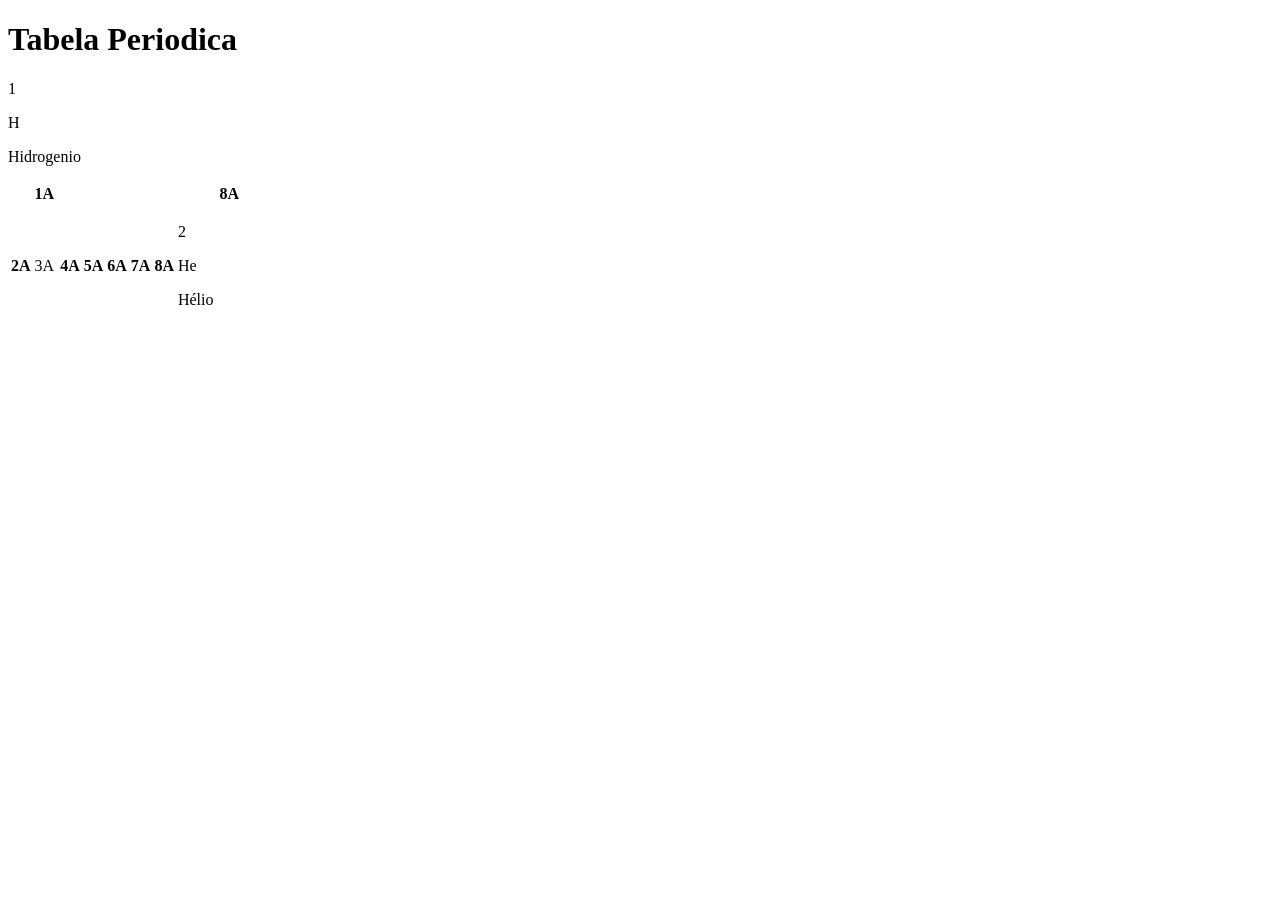
==== TABELAS/index.html @ b04e5435 "Add files via upload" ====
<!DOCTYPE html>
<html lang="pt-br">
<head>
    <meta charset="UTF-8">
    <meta name="viewport" content="width=device-width, initial-scale=1.0">
    <title> Tabela Periodica </title>
     <link rel="stylesheet" href="Css/style.css">
</head>
<body>
    <header>
    <h1> Tabela Periodica </h1>
    </header>
    <main>
        <table>
            <tr>
             <td>
                <th class="title">1A</th>
                <th colspan="16"></th>
                <th class="title">8A</th>
            </tr>
        <tr>
                <div class="elementos naometais">
                    <p class="indice">1</p>
                    <p class="sigla">H</p>
                    <p class="nome">Hidrogenio</p>

                </div>
             </td>
             <th class="title">2A</th>
             <td colspan="10">3A</td>
             <th class="title">4A</th>
             <th class="title">5A</th>
             <th class="title">6A</th>
             <th class="title">7A</th>
             <th class="title">8A</th>

            <td> 
                <div class="elementos gasesnobre">
                    <p class="indice">2</p>
                    <p class="sigla">He</p>
                    <p class="nome">Hélio</p>
                </div>
            </td> 
            <td colspan="10"></td>
            <td></td>
        </tr>
        </table>
    </main>
    

</body>
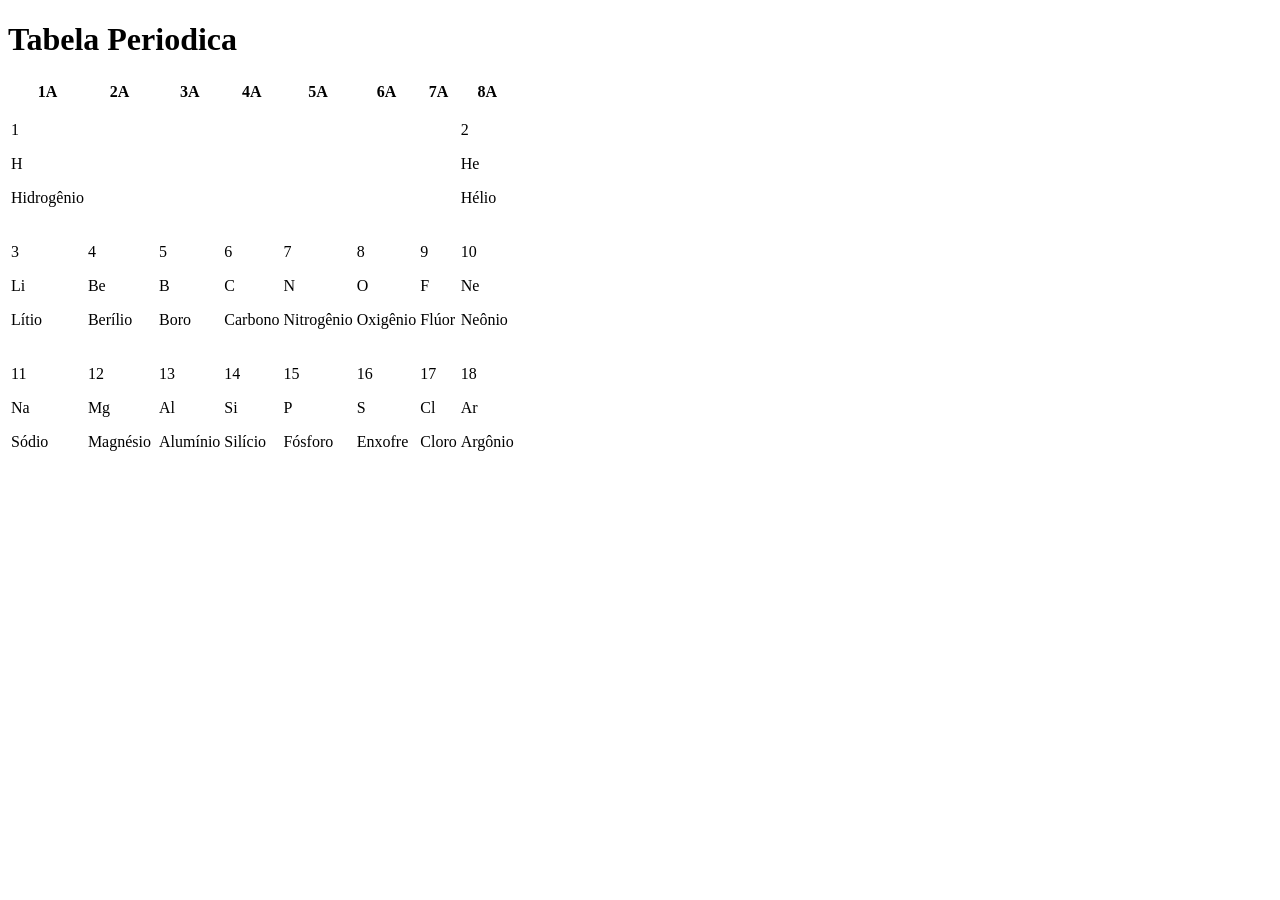
==== commit a6be6929: ". Updated the HTML structure of the periodic table, including new elements and corrected names." ====
--- a/TABELAS/index.html
+++ b/TABELAS/index.html
@@ -12,40 +12,177 @@
     </header>
     <main>
         <table>
-            <tr>
-             <td>
-                <th class="title">1A</th>
-                <th colspan="16"></th>
-                <th class="title">8A</th>
-            </tr>
-        <tr>
-                <div class="elementos naometais">
-                    <p class="indice">1</p>
-                    <p class="sigla">H</p>
-                    <p class="nome">Hidrogenio</p>
 
-                </div>
-             </td>
-             <th class="title">2A</th>
-             <td colspan="10">3A</td>
-             <th class="title">4A</th>
-             <th class="title">5A</th>
-             <th class="title">6A</th>
-             <th class="title">7A</th>
-             <th class="title">8A</th>
+<tr>
+    <th>1A</th>
+    <th>2A</th>
+    <th colspan="10"></th>
+    <th>3A</th>
+    <th>4A</th>
+    <th>5A</th>
+    <th>6A</th>
+    <th>7A</th>
+    <th>8A</th>
+</tr>
 
-            <td> 
-                <div class="elementos gasesnobre">
-                    <p class="indice">2</p>
-                    <p class="sigla">He</p>
-                    <p class="nome">Hélio</p>
-                </div>
-            </td> 
-            <td colspan="10"></td>
-            <td></td>
-        </tr>
+<tr>
+    <td>
+        <div class="elementos naometais">
+            <p class="indice">1</p>
+            <p class="sigla">H</p>
+            <p class="nome">Hidrogênio</p>
+        </div>
+    </td>
+
+    <td colspan="16"></td>
+
+    <td>
+        <div class="elementos gasesnobre">
+            <p class="indice">2</p>
+            <p class="sigla">He</p>
+            <p class="nome">Hélio</p>
+        </div>
+    </td>
+</tr>
+
+<tr>
+    <td>
+        <div class="elementos alcalino">
+            <p class="indice">3</p>
+            <p class="sigla">Li</p>
+            <p class="nome">Lítio</p>
+        </div>
+    </td>
+
+    <td>
+        <div class="elementos alcalinoterroso">
+            <p class="indice">4</p>
+            <p class="sigla">Be</p>
+            <p class="nome">Berílio</p>
+        </div>
+    </td>
+
+    <td colspan="10"></td>
+
+    <td>
+        <div class="elementos semimetais">
+            <p class="indice">5</p>
+            <p class="sigla">B</p>
+            <p class="nome">Boro</p>
+        </div>
+    </td>
+
+    <td>
+        <div class="elementos naometais">
+            <p class="indice">6</p>
+            <p class="sigla">C</p>
+            <p class="nome">Carbono</p>
+        </div>
+    </td>
+
+    <td>
+        <div class="elementos naometais">
+            <p class="indice">7</p>
+            <p class="sigla">N</p>
+            <p class="nome">Nitrogênio</p>
+        </div>
+    </td>
+
+    <td>
+        <div class="elementos naometais">
+            <p class="indice">8</p>
+            <p class="sigla">O</p>
+            <p class="nome">Oxigênio</p>
+        </div>
+    </td>
+
+    <td>
+        <div class="elementos halogenio">
+            <p class="indice">9</p>
+            <p class="sigla">F</p>
+            <p class="nome">Flúor</p>
+        </div>
+    </td>
+
+    <td>
+        <div class="elementos gasesnobre">
+            <p class="indice">10</p>
+            <p class="sigla">Ne</p>
+            <p class="nome">Neônio</p>
+        </div>
+    </td>
+</tr>
+
+<tr>
+    <td>
+        <div class="elementos alcalino">
+            <p class="indice">11</p>
+            <p class="sigla">Na</p>
+            <p class="nome">Sódio</p>
+        </div>
+    </td>
+
+    <td>
+        <div class="elementos alcalinoterroso">
+            <p class="indice">12</p>
+            <p class="sigla">Mg</p>
+            <p class="nome">Magnésio</p>
+        </div>
+    </td>
+
+    <td colspan="10"></td>
+
+    <td>
+        <div class="elementos outrosmetais">
+            <p class="indice">13</p>
+            <p class="sigla">Al</p>
+            <p class="nome">Alumínio</p>
+        </div>
+    </td>
+
+    <td>
+        <div class="elementos semimetais">
+            <p class="indice">14</p>
+            <p class="sigla">Si</p>
+            <p class="nome">Silício</p>
+        </div>
+    </td>
+
+    <td>
+        <div class="elementos naometais">
+            <p class="indice">15</p>
+            <p class="sigla">P</p>
+            <p class="nome">Fósforo</p>
+        </div>
+    </td>
+
+    <td>
+        <div class="elementos naometais">
+            <p class="indice">16</p>
+            <p class="sigla">S</p>
+            <p class="nome">Enxofre</p>
+        </div>
+    </td>
+
+    <td>
+        <div class="elementos halogenio">
+            <p class="indice">17</p>
+            <p class="sigla">Cl</p>
+            <p class="nome">Cloro</p>
+        </div>
+    </td>
+
+    <td>
+        <div class="elementos gasesnobre">
+            <p class="indice">18</p>
+            <p class="sigla">Ar</p>
+            <p class="nome">Argônio</p>
+        </div>
+    </td>
+</tr>
+
         </table>
     </main>
     
 
-</body>+</body>
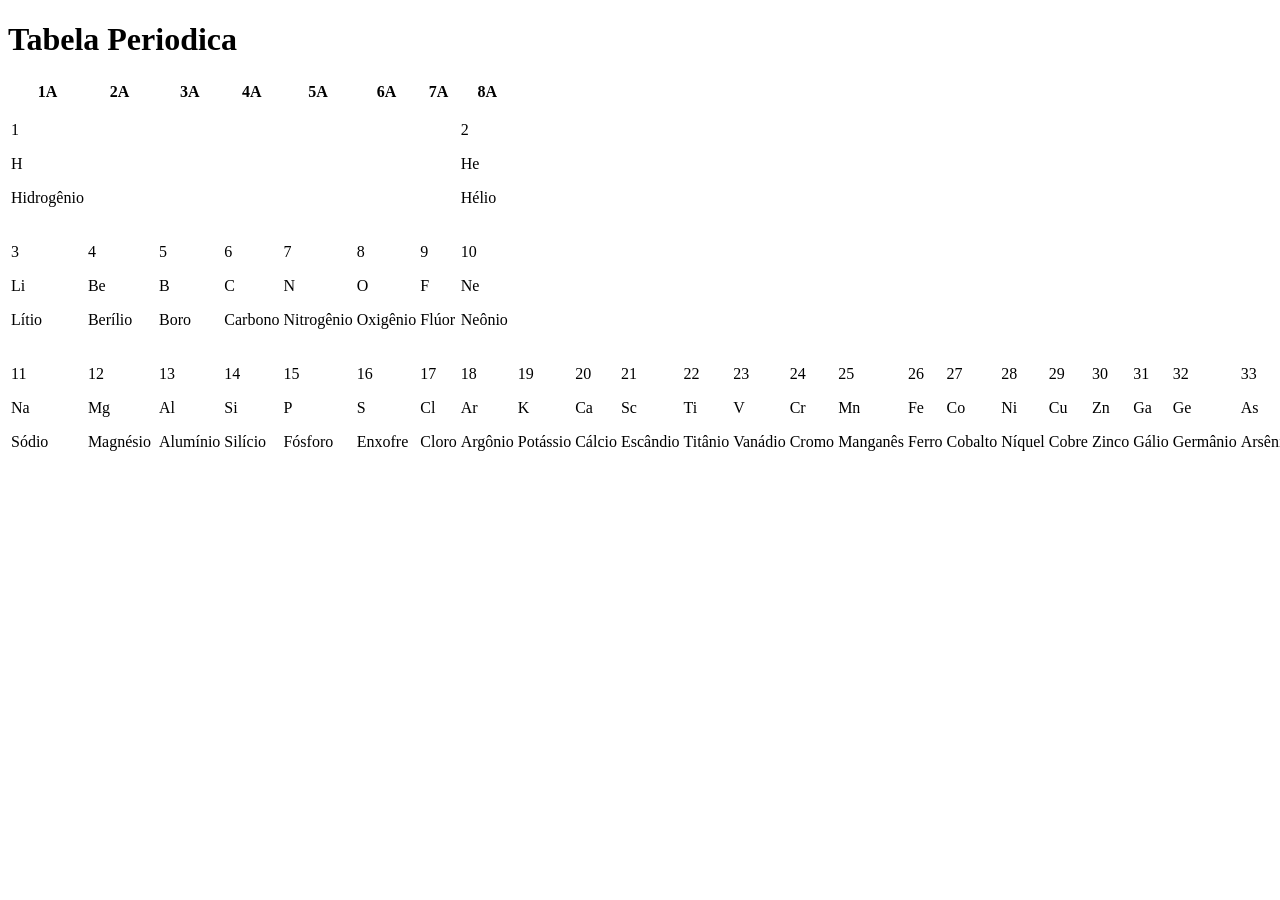
==== commit d7109666: "." ====
--- a/TABELAS/index.html
+++ b/TABELAS/index.html
@@ -178,8 +178,153 @@
             <p class="sigla">Ar</p>
             <p class="nome">Argônio</p>
         </div>
-    </td>
-</tr>
+    
+    
+    <td>
+        <div class="elementos alcalino">
+            <p class="indice">19</p>
+            <p class="sigla">K</p>
+            <p class="nome">Potássio</p>
+        </div>
+    </td>
+
+    <td>
+        <div class="elementos alcalinoterroso">
+            <p class="indice">20</p>
+            <p class="sigla">Ca</p>
+            <p class="nome">Cálcio</p>
+        </div>
+    </td>
+
+    <td>
+        <div class="elementos transicao">
+            <p class="indice">21</p>
+            <p class="sigla">Sc</p>
+            <p class="nome">Escândio</p>
+        </div>
+    </td>
+
+    <td>
+        <div class="elementos transicao">
+            <p class="indice">22</p>
+            <p class="sigla">Ti</p>
+            <p class="nome">Titânio</p>
+        </div>
+    </td>
+
+    <td>
+        <div class="elementos transicao">
+            <p class="indice">23</p>
+            <p class="sigla">V</p>
+            <p class="nome">Vanádio</p>
+        </div>
+    </td>
+
+    <td>
+        <div class="elementos transicao">
+            <p class="indice">24</p>
+            <p class="sigla">Cr</p>
+            <p class="nome">Cromo</p>
+        </div>
+    </td>
+
+    <td>
+        <div class="elementos transicao">
+            <p class="indice">25</p>
+            <p class="sigla">Mn</p>
+            <p class="nome">Manganês</p>
+        </div>
+    </td>
+
+    <td>
+        <div class="elementos transicao">
+            <p class="indice">26</p>
+            <p class="sigla">Fe</p>
+            <p class="nome">Ferro</p>
+        </div>
+    </td>
+
+    <td>
+        <div class="elementos transicao">
+            <p class="indice">27</p>
+            <p class="sigla">Co</p>
+            <p class="nome">Cobalto</p>
+        </div>
+    </td>
+
+    <td>
+        <div class="elementos transicao">
+            <p class="indice">28</p>
+            <p class="sigla">Ni</p>
+            <p class="nome">Níquel</p>
+        </div>
+    </td>
+
+    <td>
+        <div class="elementos transicao">
+            <p class="indice">29</p>
+            <p class="sigla">Cu</p>
+            <p class="nome">Cobre</p>
+        </div>
+    </td>
+
+    <td>
+        <div class="elementos transicao">
+            <p class="indice">30</p>
+            <p class="sigla">Zn</p>
+            <p class="nome">Zinco</p>
+        </div>
+    </td>
+
+    <td>
+        <div class="elementos outrosmetais">
+            <p class="indice">31</p>
+            <p class="sigla">Ga</p>
+            <p class="nome">Gálio</p>
+        </div>
+    </td>
+
+    <td>
+        <div class="elementos semimetais">
+            <p class="indice">32</p>
+            <p class="sigla">Ge</p>
+            <p class="nome">Germânio</p>
+        </div>
+    </td>
+
+    <td>
+        <div class="elementos semimetais">
+            <p class="indice">33</p>
+            <p class="sigla">As</p>
+            <p class="nome">Arsênio</p>
+        </div>
+    </td>
+
+    <td>
+        <div class="elementos naometais">
+            <p class="indice">34</p>
+            <p class="sigla">Se</p>
+            <p class="nome">Selênio</p>
+        </div>
+    </td>
+
+    <td>
+        <div class="elementos halogenio">
+            <p class="indice">35</p>
+            <p class="sigla">Br</p>
+            <p class="nome">Bromo</p>
+        </div>
+    </td>
+
+    <td>
+        <div class="elementos gasesnobre">
+            <p class="indice">36</p>
+            <p class="sigla">Kr</p>
+            <p class="nome">Criptônio</p>
+        </div>
+    </td>
+    </tr>
+
 
         </table>
     </main>
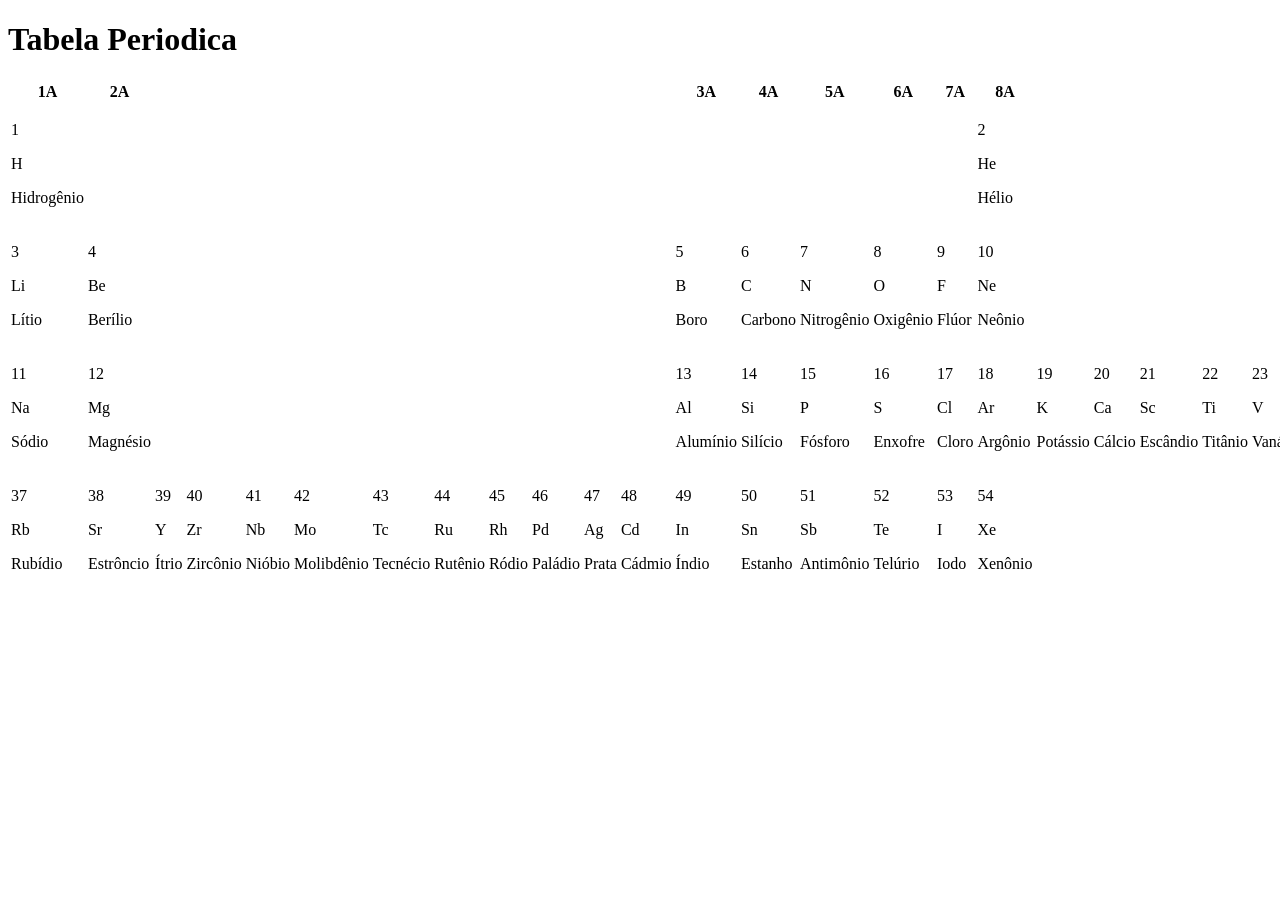
==== commit 7195b5de: "Refactor HTML structure for periodic table" ====
--- a/TABELAS/index.html
+++ b/TABELAS/index.html
@@ -324,6 +324,151 @@
         </div>
     </td>
     </tr>
+            <tr>
+    <td>
+        <div class="elementos alcalino">
+            <p class="indice">37</p>
+            <p class="sigla">Rb</p>
+            <p class="nome">Rubídio</p>
+        </div>
+    </td>
+
+    <td>
+        <div class="elementos alcalinoterroso">
+            <p class="indice">38</p>
+            <p class="sigla">Sr</p>
+            <p class="nome">Estrôncio</p>
+        </div>
+    </td>
+
+    <td>
+        <div class="elementos transicao">
+            <p class="indice">39</p>
+            <p class="sigla">Y</p>
+            <p class="nome">Ítrio</p>
+        </div>
+    </td>
+
+    <td>
+        <div class="elementos transicao">
+            <p class="indice">40</p>
+            <p class="sigla">Zr</p>
+            <p class="nome">Zircônio</p>
+        </div>
+    </td>
+
+    <td>
+        <div class="elementos transicao">
+            <p class="indice">41</p>
+            <p class="sigla">Nb</p>
+            <p class="nome">Nióbio</p>
+        </div>
+    </td>
+
+    <td>
+        <div class="elementos transicao">
+            <p class="indice">42</p>
+            <p class="sigla">Mo</p>
+            <p class="nome">Molibdênio</p>
+        </div>
+    </td>
+
+    <td>
+        <div class="elementos transicao">
+            <p class="indice">43</p>
+            <p class="sigla">Tc</p>
+            <p class="nome">Tecnécio</p>
+        </div>
+    </td>
+
+    <td>
+        <div class="elementos transicao">
+            <p class="indice">44</p>
+            <p class="sigla">Ru</p>
+            <p class="nome">Rutênio</p>
+        </div>
+    </td>
+
+    <td>
+        <div class="elementos transicao">
+            <p class="indice">45</p>
+            <p class="sigla">Rh</p>
+            <p class="nome">Ródio</p>
+        </div>
+    </td>
+
+    <td>
+        <div class="elementos transicao">
+            <p class="indice">46</p>
+            <p class="sigla">Pd</p>
+            <p class="nome">Paládio</p>
+        </div>
+    </td>
+
+    <td>
+        <div class="elementos transicao">
+            <p class="indice">47</p>
+            <p class="sigla">Ag</p>
+            <p class="nome">Prata</p>
+        </div>
+    </td>
+
+    <td>
+        <div class="elementos transicao">
+            <p class="indice">48</p>
+            <p class="sigla">Cd</p>
+            <p class="nome">Cádmio</p>
+        </div>
+    </td>
+
+    <td>
+        <div class="elementos outrosmetais">
+            <p class="indice">49</p>
+            <p class="sigla">In</p>
+            <p class="nome">Índio</p>
+        </div>
+    </td>
+
+    <td>
+        <div class="elementos outrosmetais">
+            <p class="indice">50</p>
+            <p class="sigla">Sn</p>
+            <p class="nome">Estanho</p>
+        </div>
+    </td>
+
+    <td>
+        <div class="elementos semimetais">
+            <p class="indice">51</p>
+            <p class="sigla">Sb</p>
+            <p class="nome">Antimônio</p>
+        </div>
+    </td>
+
+    <td>
+        <div class="elementos semimetais">
+            <p class="indice">52</p>
+            <p class="sigla">Te</p>
+            <p class="nome">Telúrio</p>
+        </div>
+    </td>
+
+    <td>
+        <div class="elementos halogenio">
+            <p class="indice">53</p>
+            <p class="sigla">I</p>
+            <p class="nome">Iodo</p>
+        </div>
+    </td>
+
+    <td>
+        <div class="elementos gasesnobre">
+            <p class="indice">54</p>
+            <p class="sigla">Xe</p>
+            <p class="nome">Xenônio</p>
+        </div>
+    </td>
+            </tr>
 
 
         </table>
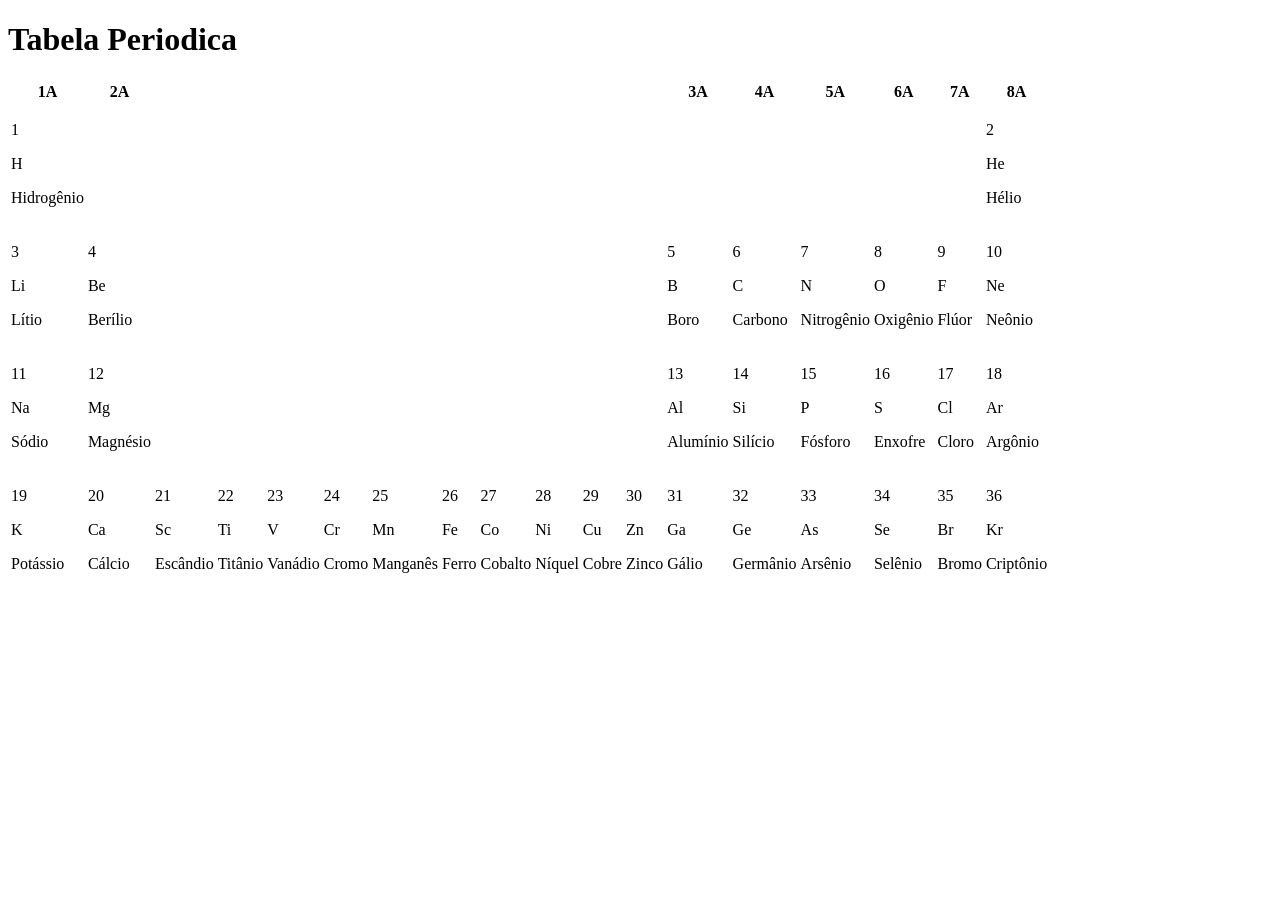
==== commit 9e1f4b1a: "." ====
--- a/TABELAS/index.html
+++ b/TABELAS/index.html
@@ -178,6 +178,7 @@
             <p class="sigla">Ar</p>
             <p class="nome">Argônio</p>
         </div>
+    </tr>
     
     
     <td>
@@ -324,151 +325,6 @@
         </div>
     </td>
     </tr>
-            <tr>
-    <td>
-        <div class="elementos alcalino">
-            <p class="indice">37</p>
-            <p class="sigla">Rb</p>
-            <p class="nome">Rubídio</p>
-        </div>
-    </td>
-
-    <td>
-        <div class="elementos alcalinoterroso">
-            <p class="indice">38</p>
-            <p class="sigla">Sr</p>
-            <p class="nome">Estrôncio</p>
-        </div>
-    </td>
-
-    <td>
-        <div class="elementos transicao">
-            <p class="indice">39</p>
-            <p class="sigla">Y</p>
-            <p class="nome">Ítrio</p>
-        </div>
-    </td>
-
-    <td>
-        <div class="elementos transicao">
-            <p class="indice">40</p>
-            <p class="sigla">Zr</p>
-            <p class="nome">Zircônio</p>
-        </div>
-    </td>
-
-    <td>
-        <div class="elementos transicao">
-            <p class="indice">41</p>
-            <p class="sigla">Nb</p>
-            <p class="nome">Nióbio</p>
-        </div>
-    </td>
-
-    <td>
-        <div class="elementos transicao">
-            <p class="indice">42</p>
-            <p class="sigla">Mo</p>
-            <p class="nome">Molibdênio</p>
-        </div>
-    </td>
-
-    <td>
-        <div class="elementos transicao">
-            <p class="indice">43</p>
-            <p class="sigla">Tc</p>
-            <p class="nome">Tecnécio</p>
-        </div>
-    </td>
-
-    <td>
-        <div class="elementos transicao">
-            <p class="indice">44</p>
-            <p class="sigla">Ru</p>
-            <p class="nome">Rutênio</p>
-        </div>
-    </td>
-
-    <td>
-        <div class="elementos transicao">
-            <p class="indice">45</p>
-            <p class="sigla">Rh</p>
-            <p class="nome">Ródio</p>
-        </div>
-    </td>
-
-    <td>
-        <div class="elementos transicao">
-            <p class="indice">46</p>
-            <p class="sigla">Pd</p>
-            <p class="nome">Paládio</p>
-        </div>
-    </td>
-
-    <td>
-        <div class="elementos transicao">
-            <p class="indice">47</p>
-            <p class="sigla">Ag</p>
-            <p class="nome">Prata</p>
-        </div>
-    </td>
-
-    <td>
-        <div class="elementos transicao">
-            <p class="indice">48</p>
-            <p class="sigla">Cd</p>
-            <p class="nome">Cádmio</p>
-        </div>
-    </td>
-
-    <td>
-        <div class="elementos outrosmetais">
-            <p class="indice">49</p>
-            <p class="sigla">In</p>
-            <p class="nome">Índio</p>
-        </div>
-    </td>
-
-    <td>
-        <div class="elementos outrosmetais">
-            <p class="indice">50</p>
-            <p class="sigla">Sn</p>
-            <p class="nome">Estanho</p>
-        </div>
-    </td>
-
-    <td>
-        <div class="elementos semimetais">
-            <p class="indice">51</p>
-            <p class="sigla">Sb</p>
-            <p class="nome">Antimônio</p>
-        </div>
-    </td>
-
-    <td>
-        <div class="elementos semimetais">
-            <p class="indice">52</p>
-            <p class="sigla">Te</p>
-            <p class="nome">Telúrio</p>
-        </div>
-    </td>
-
-    <td>
-        <div class="elementos halogenio">
-            <p class="indice">53</p>
-            <p class="sigla">I</p>
-            <p class="nome">Iodo</p>
-        </div>
-    </td>
-
-    <td>
-        <div class="elementos gasesnobre">
-            <p class="indice">54</p>
-            <p class="sigla">Xe</p>
-            <p class="nome">Xenônio</p>
-        </div>
-    </td>
-            </tr>
 
 
         </table>
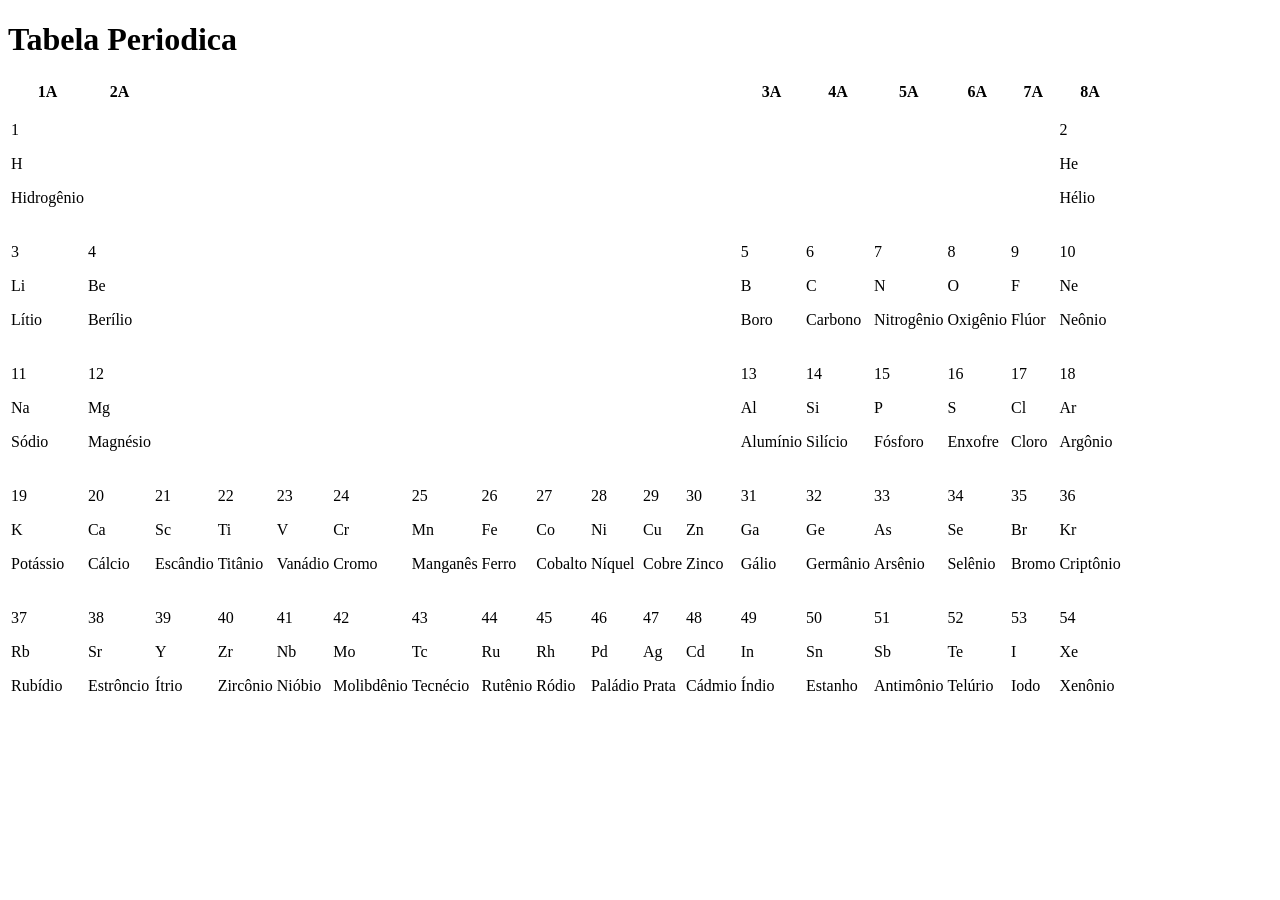
==== commit ac367bc8: "." ====
--- a/TABELAS/index.html
+++ b/TABELAS/index.html
@@ -325,6 +325,151 @@
         </div>
     </td>
     </tr>
+            <tr>
+    <td>
+        <div class="elementos alcalino">
+            <p class="indice">37</p>
+            <p class="sigla">Rb</p>
+            <p class="nome">Rubídio</p>
+        </div>
+    </td>
+
+    <td>
+        <div class="elementos alcalinoterroso">
+            <p class="indice">38</p>
+            <p class="sigla">Sr</p>
+            <p class="nome">Estrôncio</p>
+        </div>
+    </td>
+
+    <td>
+        <div class="elementos transicao">
+            <p class="indice">39</p>
+            <p class="sigla">Y</p>
+            <p class="nome">Ítrio</p>
+        </div>
+    </td>
+
+    <td>
+        <div class="elementos transicao">
+            <p class="indice">40</p>
+            <p class="sigla">Zr</p>
+            <p class="nome">Zircônio</p>
+        </div>
+    </td>
+
+    <td>
+        <div class="elementos transicao">
+            <p class="indice">41</p>
+            <p class="sigla">Nb</p>
+            <p class="nome">Nióbio</p>
+        </div>
+    </td>
+
+    <td>
+        <div class="elementos transicao">
+            <p class="indice">42</p>
+            <p class="sigla">Mo</p>
+            <p class="nome">Molibdênio</p>
+        </div>
+    </td>
+
+    <td>
+        <div class="elementos transicao">
+            <p class="indice">43</p>
+            <p class="sigla">Tc</p>
+            <p class="nome">Tecnécio</p>
+        </div>
+    </td>
+
+    <td>
+        <div class="elementos transicao">
+            <p class="indice">44</p>
+            <p class="sigla">Ru</p>
+            <p class="nome">Rutênio</p>
+        </div>
+    </td>
+
+    <td>
+        <div class="elementos transicao">
+            <p class="indice">45</p>
+            <p class="sigla">Rh</p>
+            <p class="nome">Ródio</p>
+        </div>
+    </td>
+
+    <td>
+        <div class="elementos transicao">
+            <p class="indice">46</p>
+            <p class="sigla">Pd</p>
+            <p class="nome">Paládio</p>
+        </div>
+    </td>
+
+    <td>
+        <div class="elementos transicao">
+            <p class="indice">47</p>
+            <p class="sigla">Ag</p>
+            <p class="nome">Prata</p>
+        </div>
+    </td>
+
+    <td>
+        <div class="elementos transicao">
+            <p class="indice">48</p>
+            <p class="sigla">Cd</p>
+            <p class="nome">Cádmio</p>
+        </div>
+    </td>
+
+    <td>
+        <div class="elementos outrosmetais">
+            <p class="indice">49</p>
+            <p class="sigla">In</p>
+            <p class="nome">Índio</p>
+        </div>
+    </td>
+
+    <td>
+        <div class="elementos outrosmetais">
+            <p class="indice">50</p>
+            <p class="sigla">Sn</p>
+            <p class="nome">Estanho</p>
+        </div>
+    </td>
+
+    <td>
+        <div class="elementos semimetais">
+            <p class="indice">51</p>
+            <p class="sigla">Sb</p>
+            <p class="nome">Antimônio</p>
+        </div>
+    </td>
+
+    <td>
+        <div class="elementos semimetais">
+            <p class="indice">52</p>
+            <p class="sigla">Te</p>
+            <p class="nome">Telúrio</p>
+        </div>
+    </td>
+
+    <td>
+        <div class="elementos halogenio">
+            <p class="indice">53</p>
+            <p class="sigla">I</p>
+            <p class="nome">Iodo</p>
+        </div>
+    </td>
+
+    <td>
+        <div class="elementos gasesnobre">
+            <p class="indice">54</p>
+            <p class="sigla">Xe</p>
+            <p class="nome">Xenônio</p>
+        </div>
+    </td>
+</tr>
 
 
         </table>
